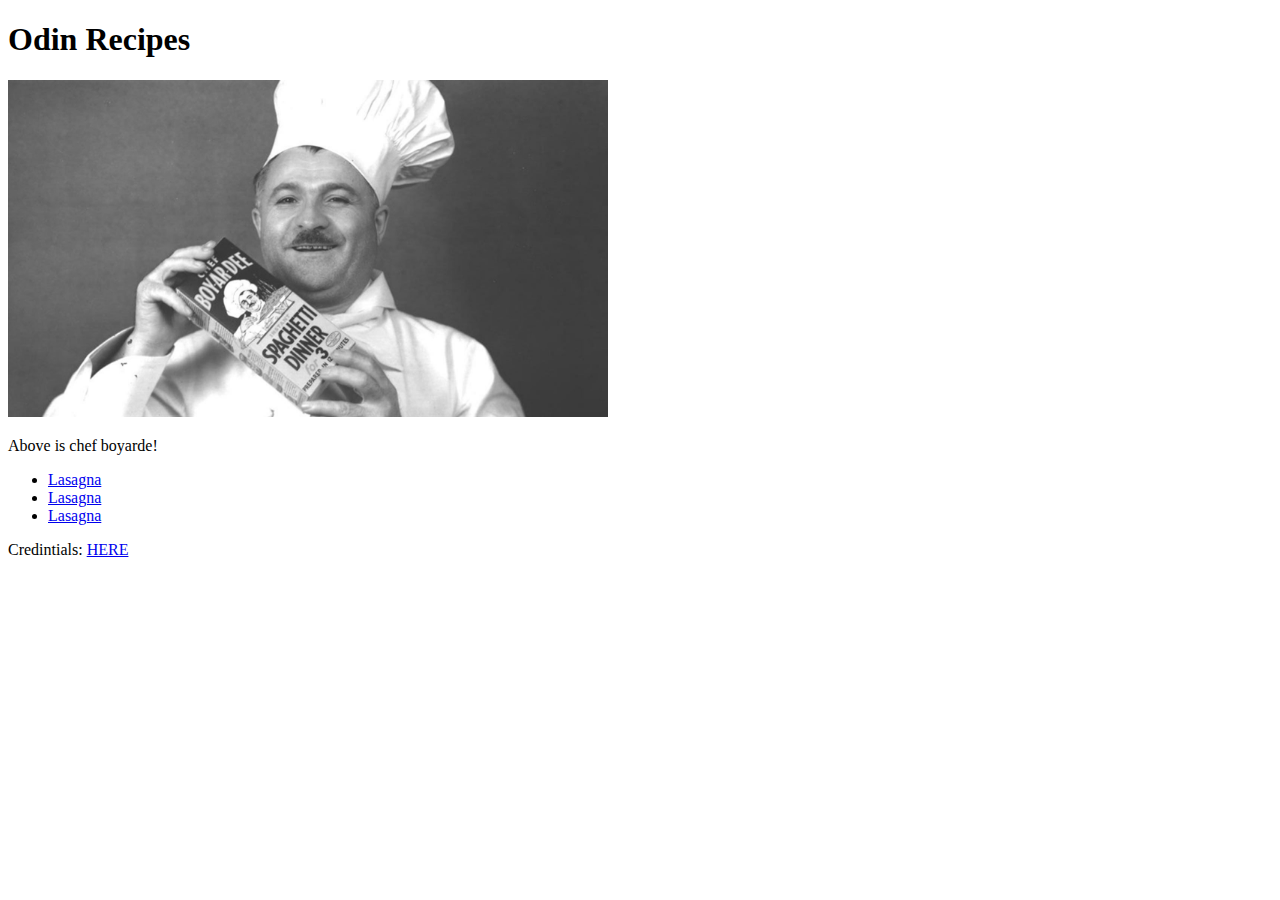
==== index.html @ 0c5c5145 "update index.html" ====
<!DOCTYPE html>
<html lang="en">
  <head>
    <meta charset="UTF-8" />
    <title>recipes website</title>
  </head>
  <body>
    <h1>Odin Recipes</h1>
    <img
      src="./images/chef-boyardee.jpg"
      alt="Picture of a Chef Boyardee"
      width="600"
    />
    <p>Above is chef boyarde!</p>
    <ul>
      <li><a href="./recipes/lasagna.html"> Lasagna</a></li>
      <li><a href="./recipes/lasagna.html"> Lasagna</a></li>
      <li><a href="./recipes/lasagna.html"> Lasagna</a></li>
    </ul>
    <p>Credintials: <a href="./images/Resume_1.jpg">HERE</a></p>
    <!--work on making credintials its own page-->
  </body>
</html>
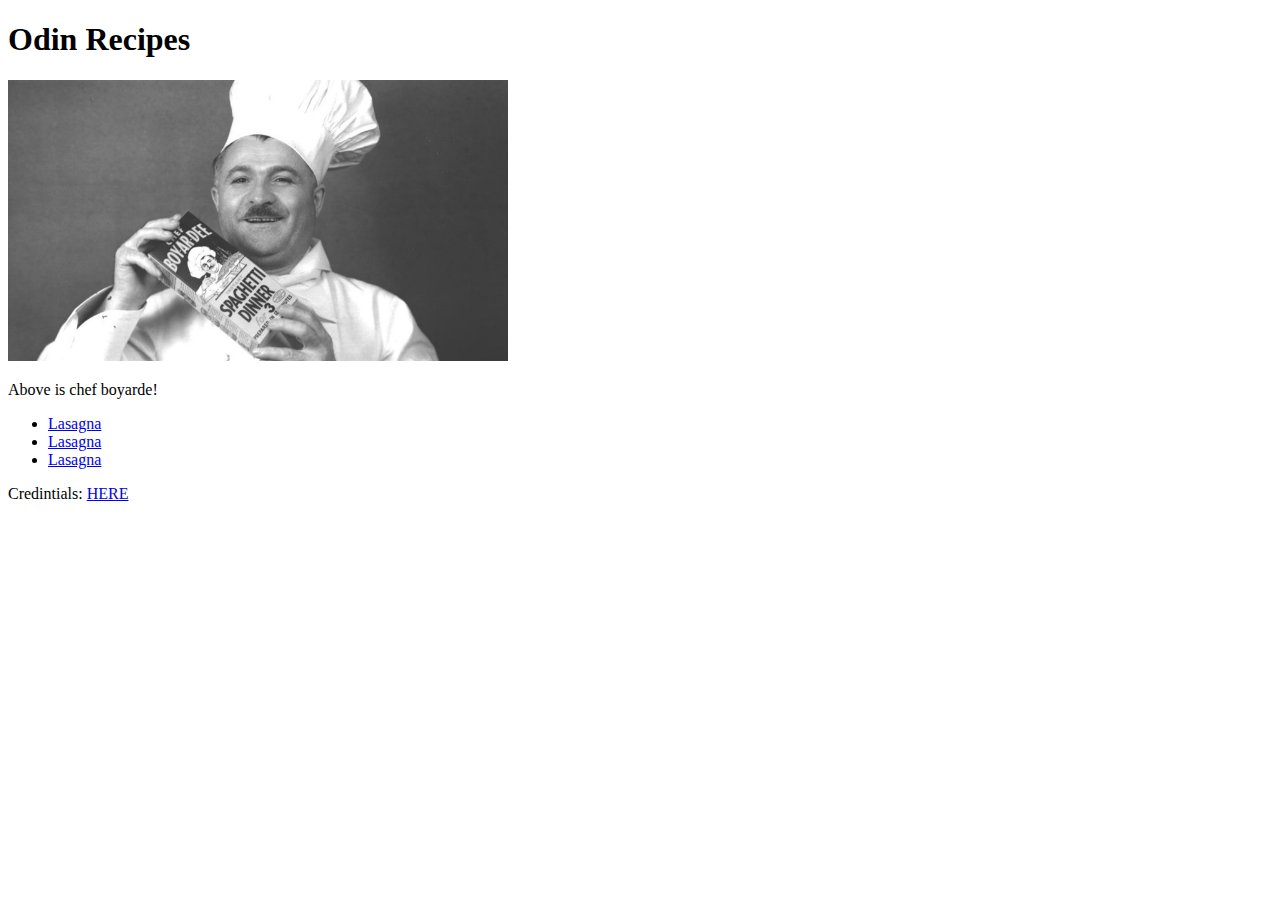
==== commit 8cd4d153: "update" ====
--- a/index.html
+++ b/index.html
@@ -3,13 +3,14 @@
   <head>
     <meta charset="UTF-8" />
     <title>recipes website</title>
+    <link rel="stylesheet" href="style.css" />
   </head>
   <body>
     <h1>Odin Recipes</h1>
     <img
+      class="chef"
       src="./images/chef-boyardee.jpg"
       alt="Picture of a Chef Boyardee"
-      width="600"
     />
     <p>Above is chef boyarde!</p>
     <ul>
--- a/style.css
+++ b/style.css
@@ -0,0 +1,4 @@
+.chef {
+  height: auto;
+  width: 500px;
+}
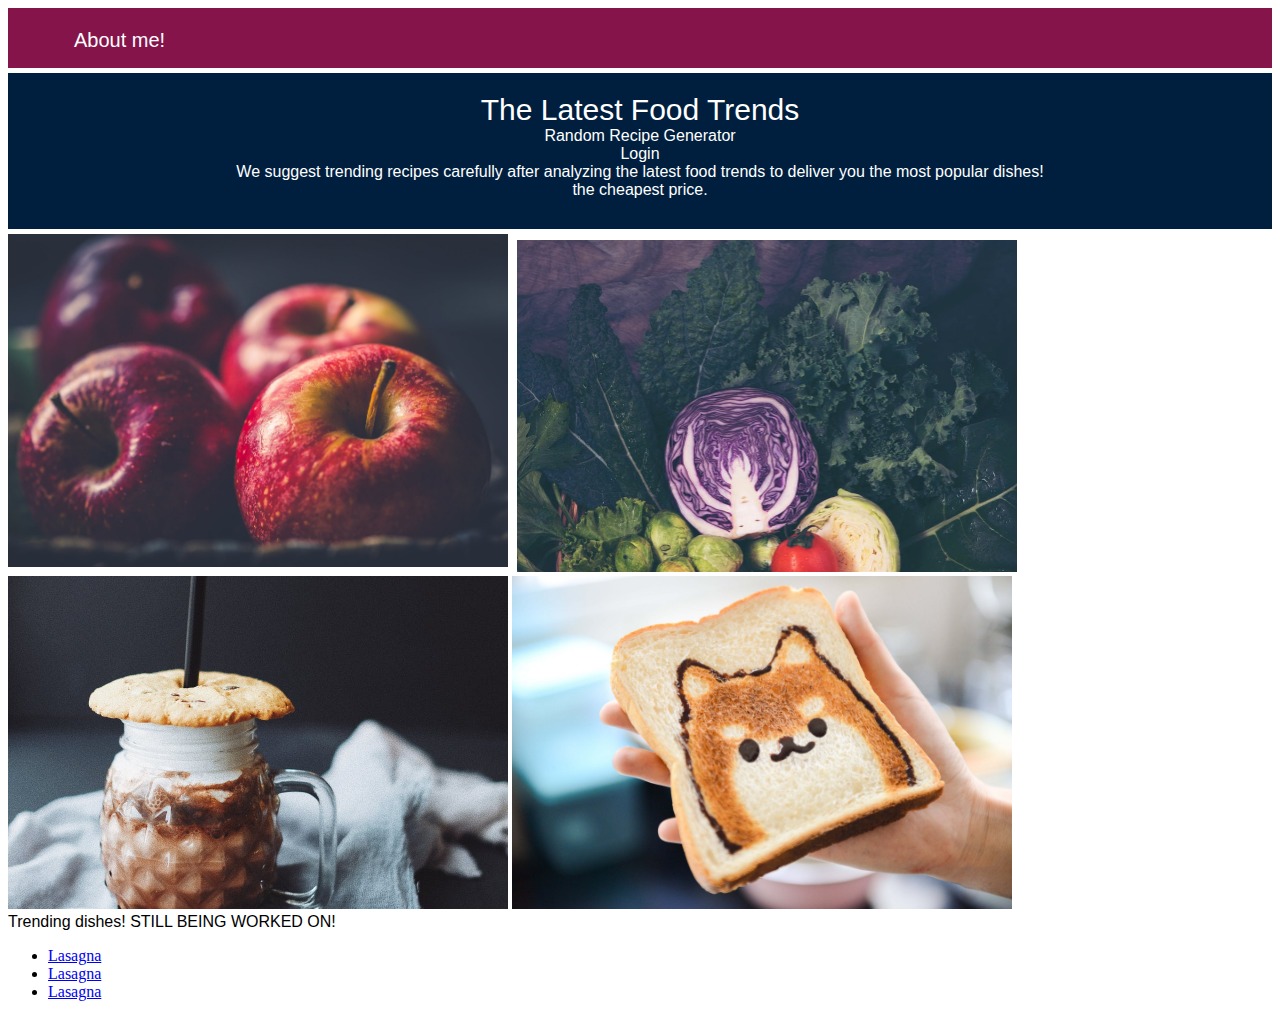
==== commit b31a9356: "update index.html and style.css" ====
--- a/index.html
+++ b/index.html
@@ -2,23 +2,49 @@
 <html lang="en">
   <head>
     <meta charset="UTF-8" />
-    <title>recipes website</title>
+    <title>Recipes</title>
     <link rel="stylesheet" href="style.css" />
   </head>
   <body>
-    <h1>Odin Recipes</h1>
-    <img
-      class="chef"
-      src="./images/chef-boyardee.jpg"
-      alt="Picture of a Chef Boyardee"
-    />
-    <p>Above is chef boyarde!</p>
+    <p class="top">
+      <a
+        target="_blank"
+        href="https://www.linkedin.com/in/timothy-khumpan-635329221/"
+        ><button class="top-button">About me!</button></a
+      >
+    </p>
+
+    <div class="mid">
+      <p class="mid-title">The Latest Food Trends</p>
+      <p>Random Recipe Generator</p>
+      <p>Login</p>
+      <p>
+        We suggest trending recipes carefully after analyzing the latest food
+        trends to deliver you the most popular dishes!
+      </p>
+      <p>the cheapest price.</p>
+    </div>
+
+    <p>
+      <img class="apple" src="./images/apples1.jpeg" alt="picture of apple" />
+      <img
+        class="veggies"
+        src="./images/veggies1.jpeg"
+        alt="picture of veggies"
+      />
+    </p>
+
+    <p>
+      <img class="drink" src="./images/snacks3.jpeg" alt="tasty snack drink" />
+      <img class="drink" src="./images/pastry2.jpeg" alt="doggo bread" />
+    </p>
+
+    <p>Trending dishes! STILL BEING WORKED ON!</p>
     <ul>
       <li><a href="./recipes/lasagna.html"> Lasagna</a></li>
       <li><a href="./recipes/lasagna.html"> Lasagna</a></li>
       <li><a href="./recipes/lasagna.html"> Lasagna</a></li>
     </ul>
-    <p>Credintials: <a href="./images/Resume_1.jpg">HERE</a></p>
     <!--work on making credintials its own page-->
   </body>
 </html>
--- a/style.css
+++ b/style.css
@@ -1,4 +1,76 @@
-.chef {
-  height: auto;
+p {
+  font-family: Arial, Helvetica, sans-serif;
+  margin-bottom: 0;
+  margin-top: 0;
+}
+.images {
+  margin-top: 5px;
+}
+.apple {
+  height: 333px;
   width: 500px;
+  margin-top: 5px;
+  object-fit: cover;
+  margin-bottom: 5px;
 }
+.veggies {
+  height: 332px;
+  width: 500px;
+  margin-top: 5px;
+  margin-left: 5px;
+  object-fit: cover;
+}
+.home-button {
+  background-color: rgb(255, 0, 0);
+  color: rgb(255, 255, 255);
+  border: none;
+  padding-left: 50px;
+  padding-right: 50px;
+  padding-bottom: 20px;
+  padding-top: 20px;
+}
+.background.button {
+  background-color: aquamarine;
+}
+.top {
+  margin-top: 5px;
+  margin-bottom: 0;
+  background-color: rgb(133, 20, 75);
+  padding-top: 20px;
+  padding-top: 20px;
+}
+.top-button {
+  border: none;
+  margin-bottom: 15px;
+  margin-left: 60px;
+  cursor: pointer;
+  background-color: rgb(133, 20, 75);
+  color: white;
+  font-size: 20px;
+  transition: opacity 0.15s;
+}
+.top-button:hover {
+  opacity: 0.7;
+}
+.top-button:active {
+  opacity: 0.4;
+}
+.mid {
+  margin-top: 5px;
+  background-color: rgb(0, 31, 63);
+  color: rgb(255, 255, 255);
+  text-align: center;
+  padding-top: 20px;
+  padding-bottom: 30px;
+  margin-bottom: 0;
+}
+.mid-title {
+  font-size: 30px;
+}
+.drink {
+  max-height: 100%;
+  max-width: 100%;
+  height: 333px;
+  width: 500px;
+  object-fit: cover;
+}
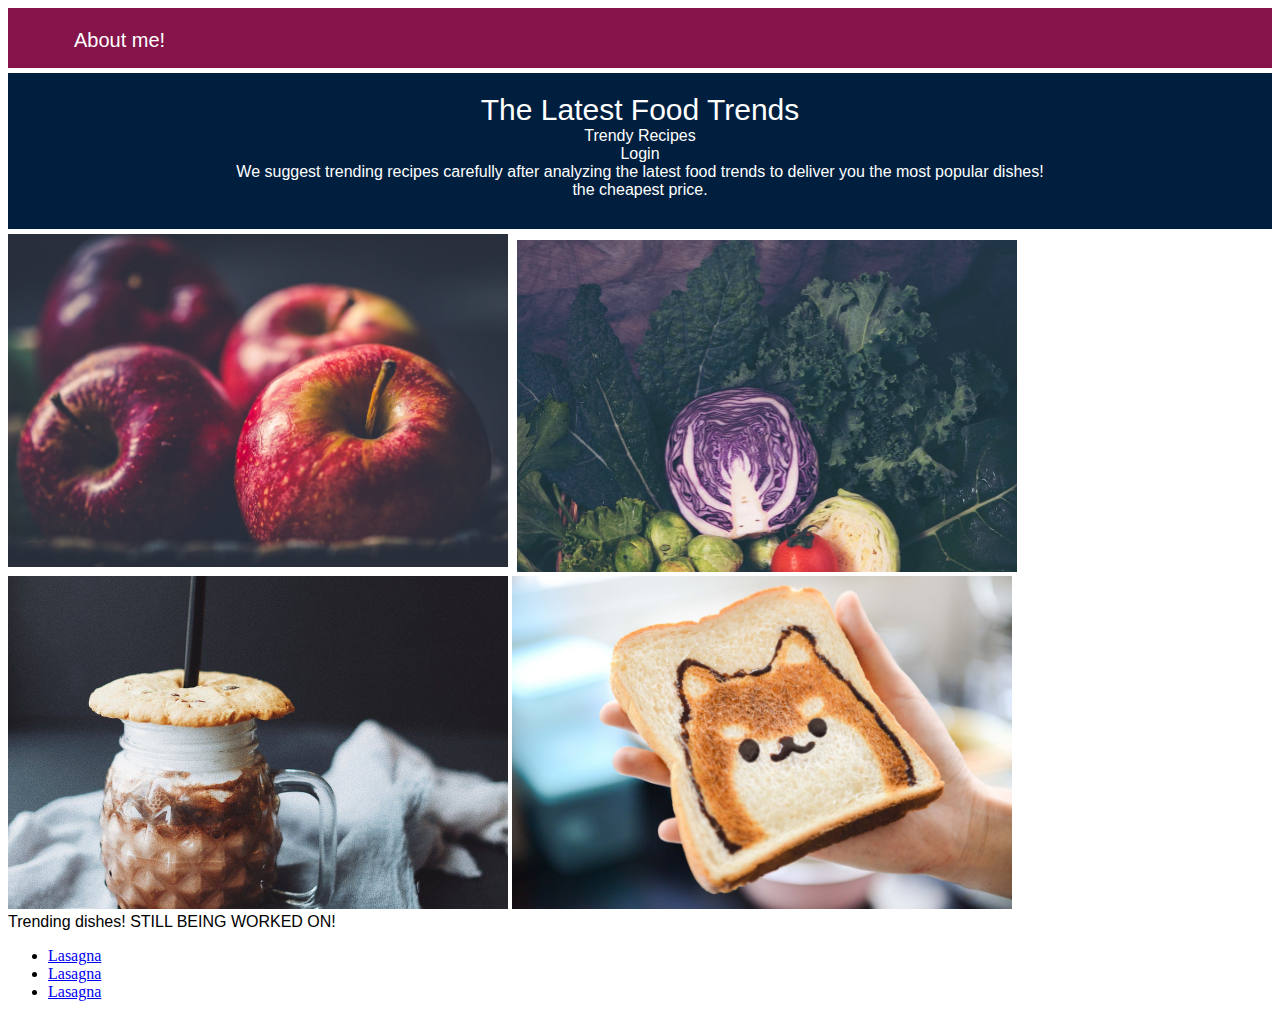
==== commit e75ee1ff: "update index.html" ====
--- a/index.html
+++ b/index.html
@@ -16,7 +16,7 @@
 
     <div class="mid">
       <p class="mid-title">The Latest Food Trends</p>
-      <p>Random Recipe Generator</p>
+      <p>Trendy Recipes</p>
       <p>Login</p>
       <p>
         We suggest trending recipes carefully after analyzing the latest food
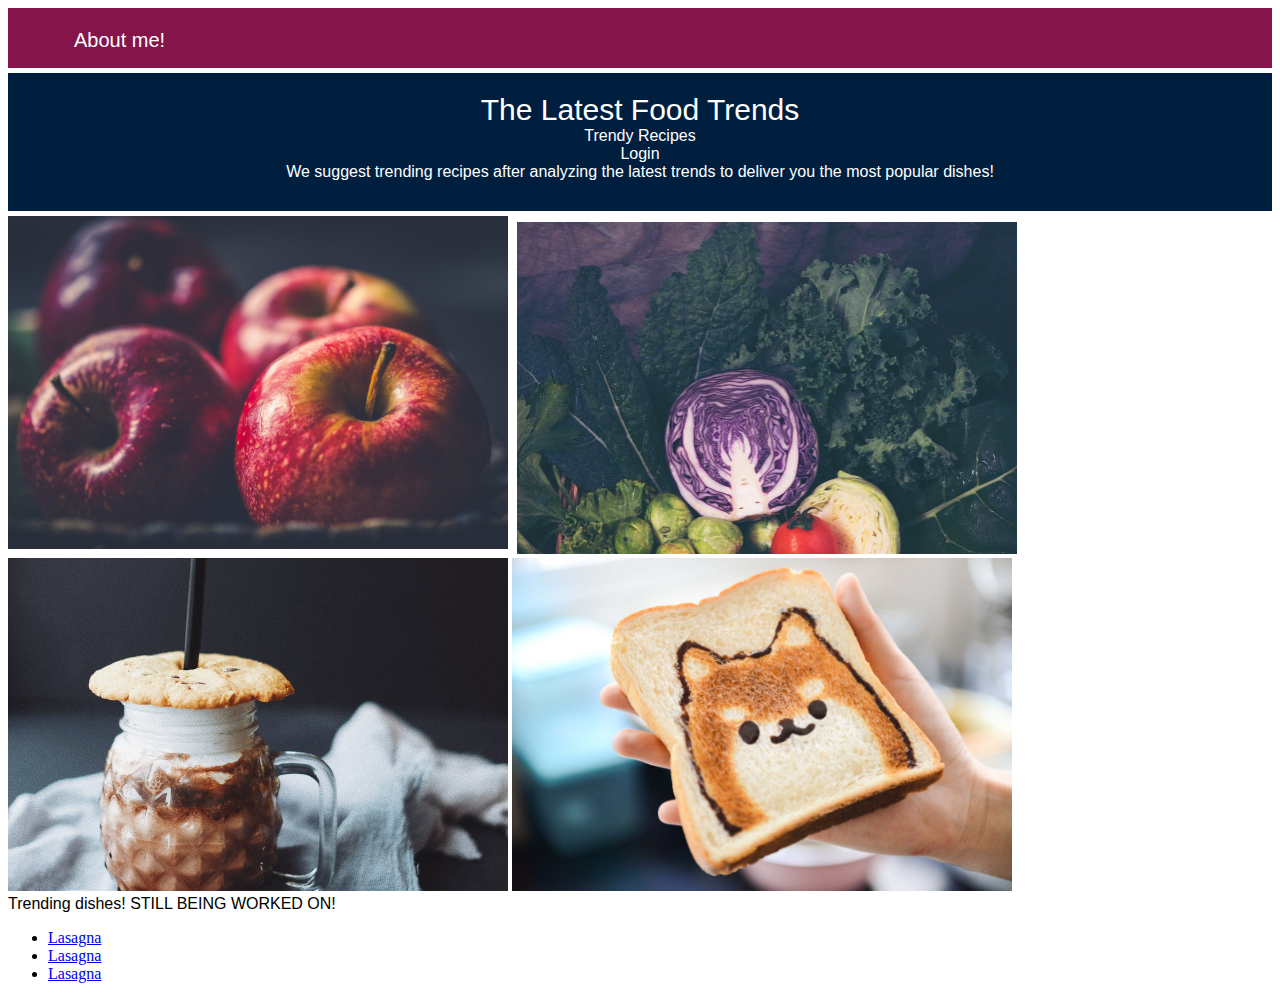
==== commit 15d0ac1f: "update index.html" ====
--- a/index.html
+++ b/index.html
@@ -19,10 +19,9 @@
       <p>Trendy Recipes</p>
       <p>Login</p>
       <p>
-        We suggest trending recipes carefully after analyzing the latest food
-        trends to deliver you the most popular dishes!
+        We suggest trending recipes after analyzing the latest trends to deliver
+        you the most popular dishes!
       </p>
-      <p>the cheapest price.</p>
     </div>
 
     <p>
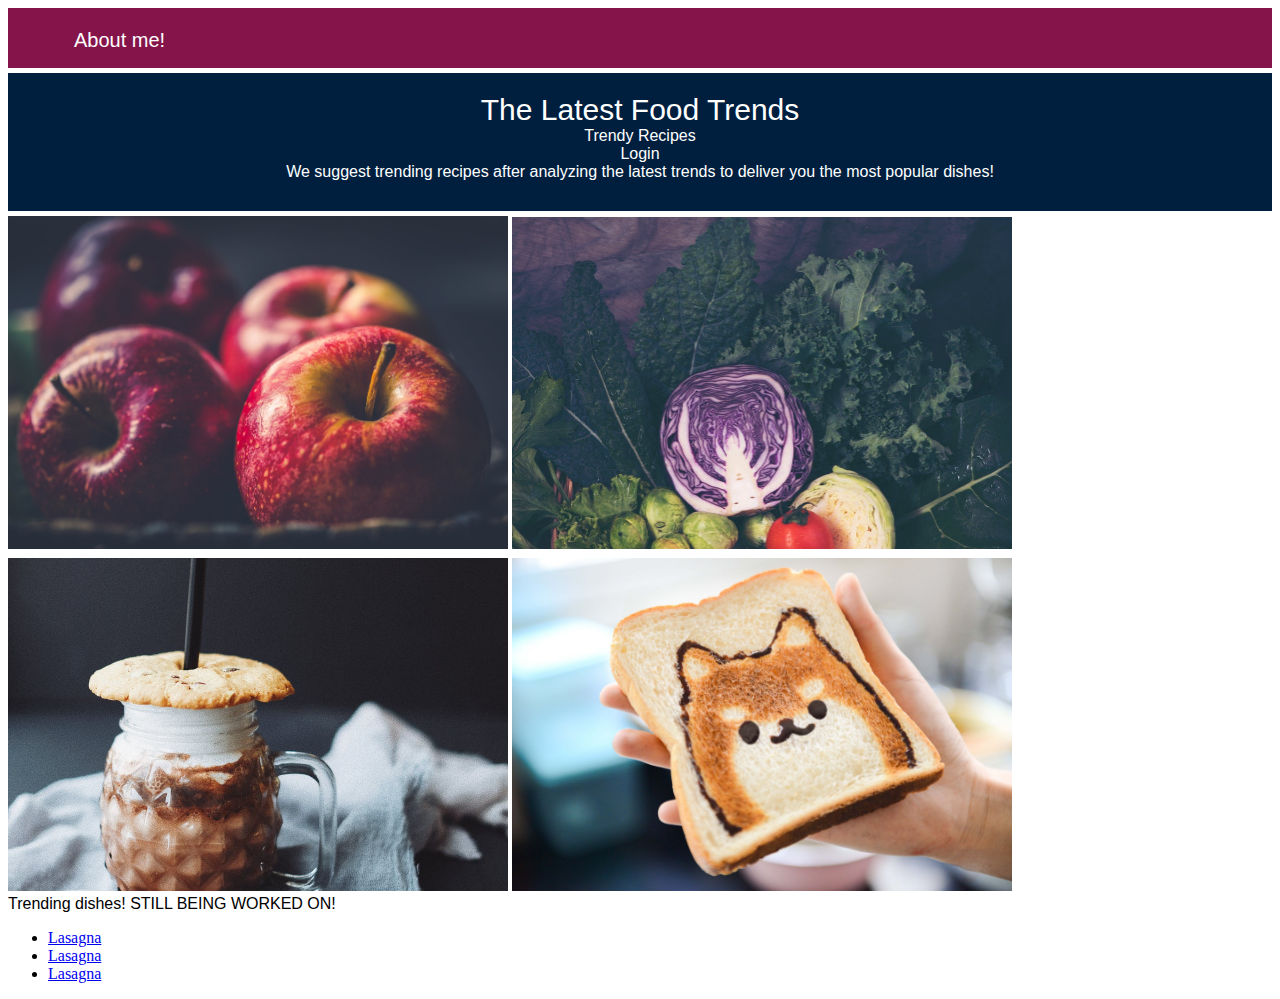
==== commit 2567fd48: "update style.css" ====
--- a/index.html
+++ b/index.html
@@ -24,7 +24,7 @@
       </p>
     </div>
 
-    <p>
+    <p class="images">
       <img class="apple" src="./images/apples1.jpeg" alt="picture of apple" />
       <img
         class="veggies"
@@ -33,7 +33,7 @@
       />
     </p>
 
-    <p>
+    <p class="images">
       <img class="drink" src="./images/snacks3.jpeg" alt="tasty snack drink" />
       <img class="drink" src="./images/pastry2.jpeg" alt="doggo bread" />
     </p>
--- a/style.css
+++ b/style.css
@@ -5,19 +5,17 @@
 }
 .images {
   margin-top: 5px;
+  margin-right: 5px;
 }
 .apple {
   height: 333px;
   width: 500px;
-  margin-top: 5px;
+
   object-fit: cover;
-  margin-bottom: 5px;
 }
 .veggies {
   height: 332px;
   width: 500px;
-  margin-top: 5px;
-  margin-left: 5px;
   object-fit: cover;
 }
 .home-button {
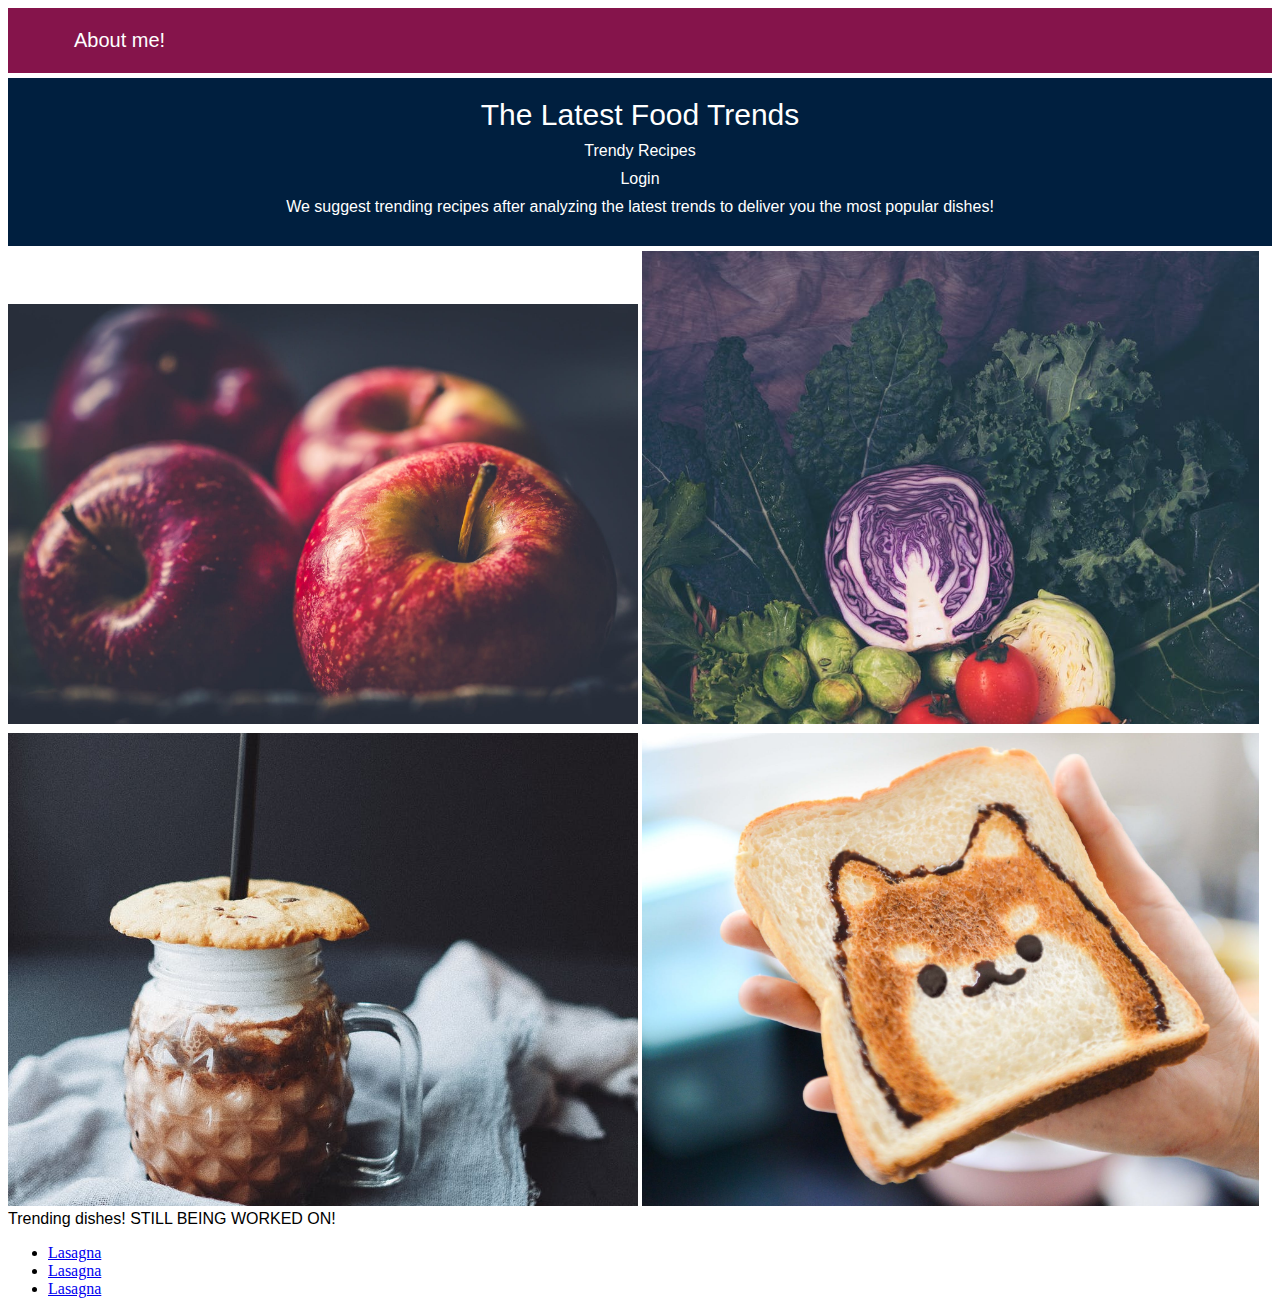
==== commit 12368fed: "update index.html style.css" ====
--- a/index.html
+++ b/index.html
@@ -16,26 +16,31 @@
 
     <div class="mid">
       <p class="mid-title">The Latest Food Trends</p>
-      <p>Trendy Recipes</p>
-      <p>Login</p>
-      <p>
+      <p class="mid-sub-titles">Trendy Recipes</p>
+      <p class="mid-sub-titles">Login</p>
+      <p class="mid-sub-titles">
         We suggest trending recipes after analyzing the latest trends to deliver
         you the most popular dishes!
       </p>
     </div>
 
     <p class="images">
-      <img class="apple" src="./images/apples1.jpeg" alt="picture of apple" />
-      <img
-        class="veggies"
-        src="./images/veggies1.jpeg"
-        alt="picture of veggies"
-      />
+      <a target="_blank" href="https://www.apple.com"
+        ><img class="apple" src="./images/apples1.jpeg" alt="picture of apple"
+      /></a>
+      <a
+        target="_blank"
+        href="https://www.thrillist.com/eat/nation/6-trendy-vegetables-like-kale"
+        ><img
+          class="veggies"
+          src="./images/veggies1.jpeg"
+          alt="picture of veggies"
+      /></a>
     </p>
 
     <p class="images">
       <img class="drink" src="./images/snacks3.jpeg" alt="tasty snack drink" />
-      <img class="drink" src="./images/pastry2.jpeg" alt="doggo bread" />
+      <img class="snack" src="./images/pastry2.jpeg" alt="doggo bread" />
     </p>
 
     <p>Trending dishes! STILL BEING WORKED ON!</p>
--- a/style.css
+++ b/style.css
@@ -6,17 +6,34 @@
 .images {
   margin-top: 5px;
   margin-right: 5px;
+  cursor: pointer;
 }
+
 .apple {
-  height: 333px;
-  width: 500px;
-
+  height: 50%;
+  width: 50%;
   object-fit: cover;
+  transition: opacity 0.15s;
+}
+.apple:hover {
+  cursor: pointer;
+  opacity: 0.7;
+}
+.apples:active {
+  opacity: 0.3;
 }
 .veggies {
-  height: 332px;
-  width: 500px;
+  height: 473px;
+  width: 49%;
   object-fit: cover;
+  transition: opacity 0.15s;
+}
+.veggies:hover {
+  cursor: pointer;
+  opacity: 0.7;
+}
+.veggies:active {
+  opacity: 0.3;
 }
 .home-button {
   background-color: rgb(255, 0, 0);
@@ -31,15 +48,13 @@
   background-color: aquamarine;
 }
 .top {
-  margin-top: 5px;
   margin-bottom: 0;
   background-color: rgb(133, 20, 75);
   padding-top: 20px;
-  padding-top: 20px;
+  padding-bottom: 20px;
 }
 .top-button {
   border: none;
-  margin-bottom: 15px;
   margin-left: 60px;
   cursor: pointer;
   background-color: rgb(133, 20, 75);
@@ -59,16 +74,41 @@
   color: rgb(255, 255, 255);
   text-align: center;
   padding-top: 20px;
-  padding-bottom: 30px;
+  padding-bottom: 20px;
   margin-bottom: 0;
 }
 .mid-title {
   font-size: 30px;
+  margin-bottom: 10px;
+}
+.mid-sub-titles {
+  margin-bottom: 10px;
 }
 .drink {
-  max-height: 100%;
-  max-width: 100%;
-  height: 333px;
-  width: 500px;
+  max-height: 50%;
+  width: 50%;
+  height: 473px;
   object-fit: cover;
+  transition: opacity 0.15s;
 }
+.drink:hover {
+  opacity: 0.7;
+  cursor: pointer;
+}
+.drink:active {
+  opacity: 0.3;
+}
+.snack {
+  max-height: 50%;
+  width: 49%;
+  height: 473px;
+  object-fit: cover;
+  transition: opacity 0.15s;
+}
+.snack:hover {
+  opacity: 0.7;
+  cursor: pointer;
+}
+.snack:active {
+  opacity: 0.3;
+}
